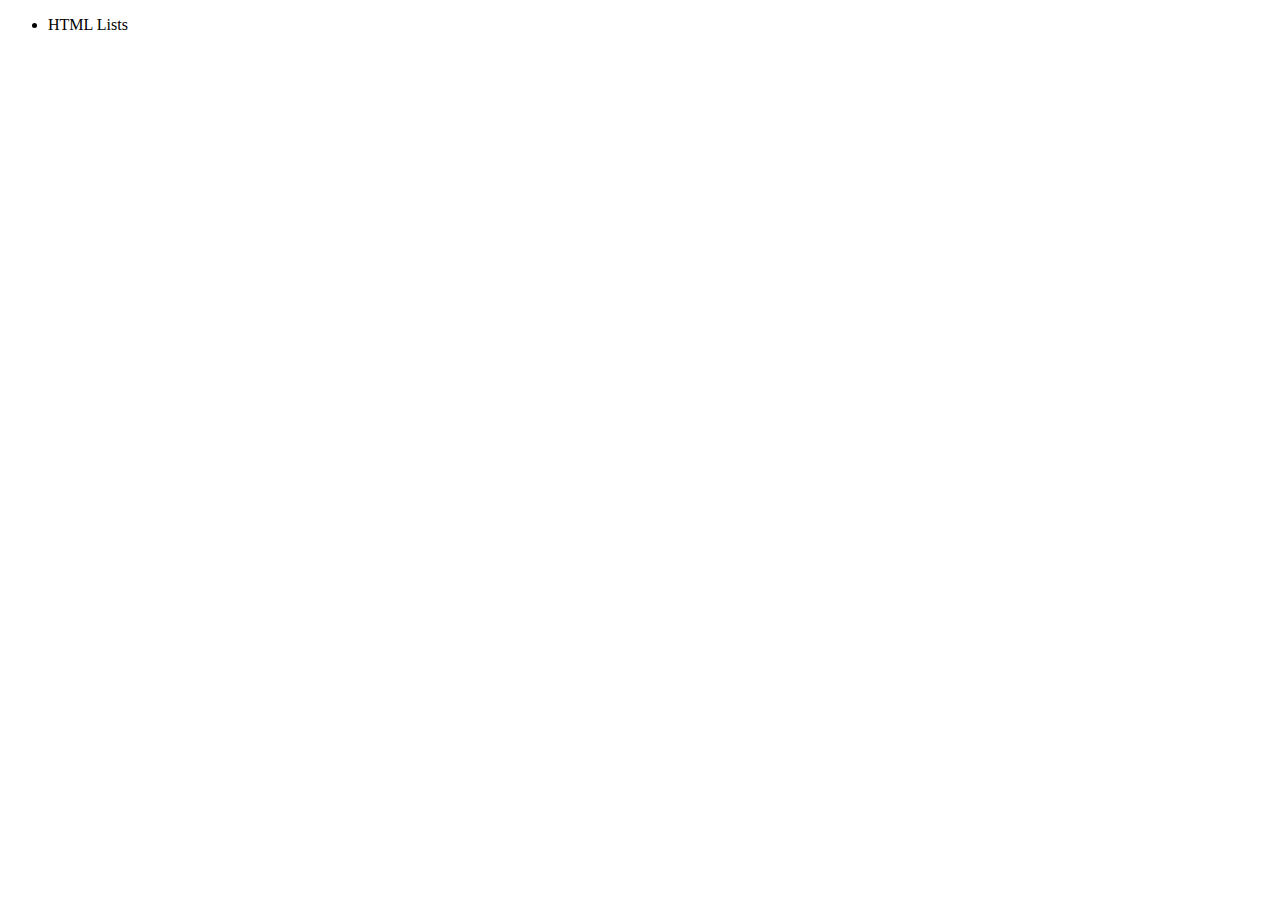
==== index.html @ c37a431f "1" ====
<!DOCTYPE html>
<html>
    <head>
        <meta charset ="UTF-8">
        <title>CIS Web Design | Site Portal</title>
    </head>
    <body>
        <ul>
            <li><a href="lists.html"></a> HTML Lists</li>
        </ul>
    </body>


</html>
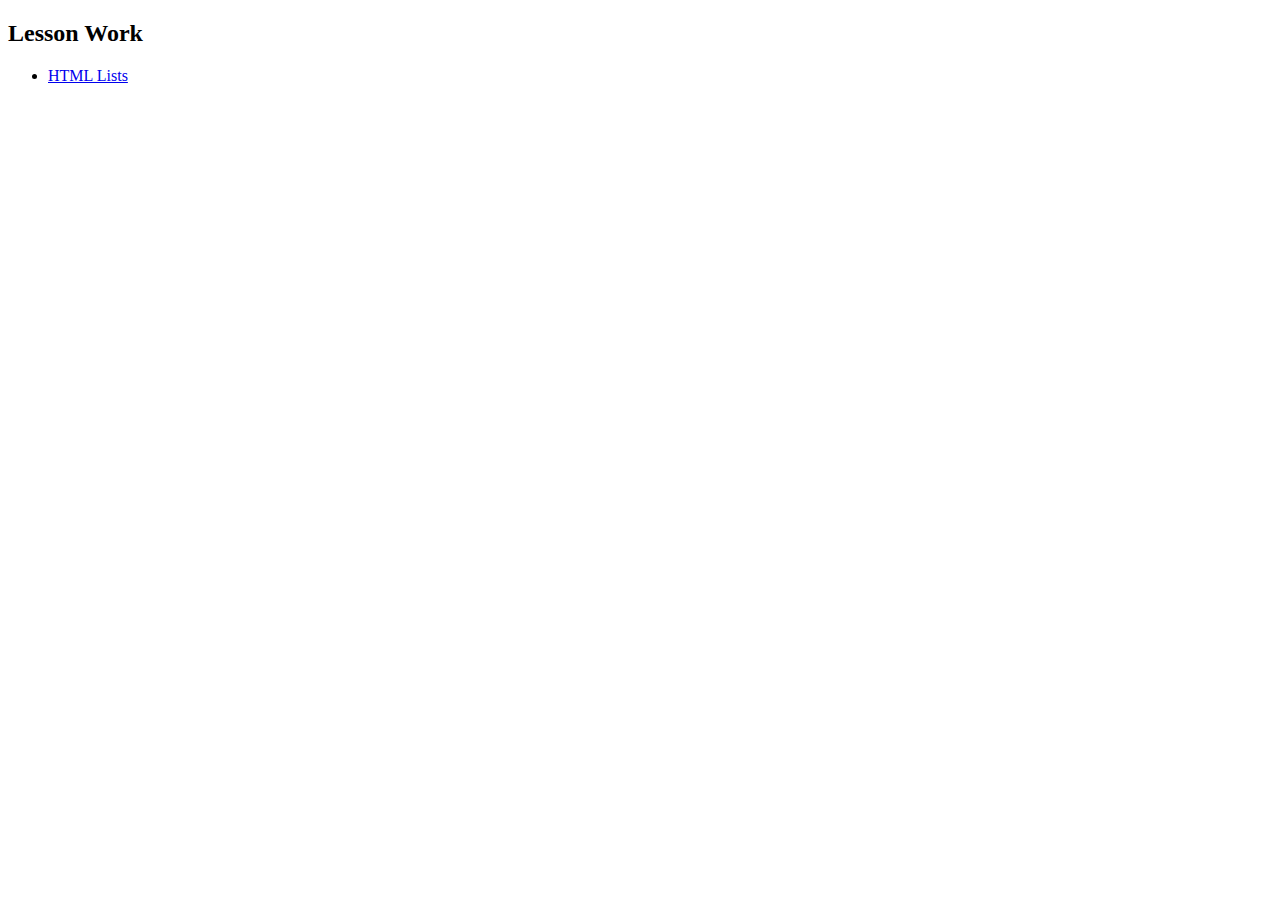
==== commit 04c2fc85: "3" ====
--- a/index.html
+++ b/index.html
@@ -5,8 +5,9 @@
         <title>CIS Web Design | Site Portal</title>
     </head>
     <body>
+        <h2>Lesson Work</h2>
         <ul>
-            <li><a href="lists.html"></a> HTML Lists</li>
+            <li><a href="lists.html"> HTML Lists</a></li>
         </ul>
     </body>
 
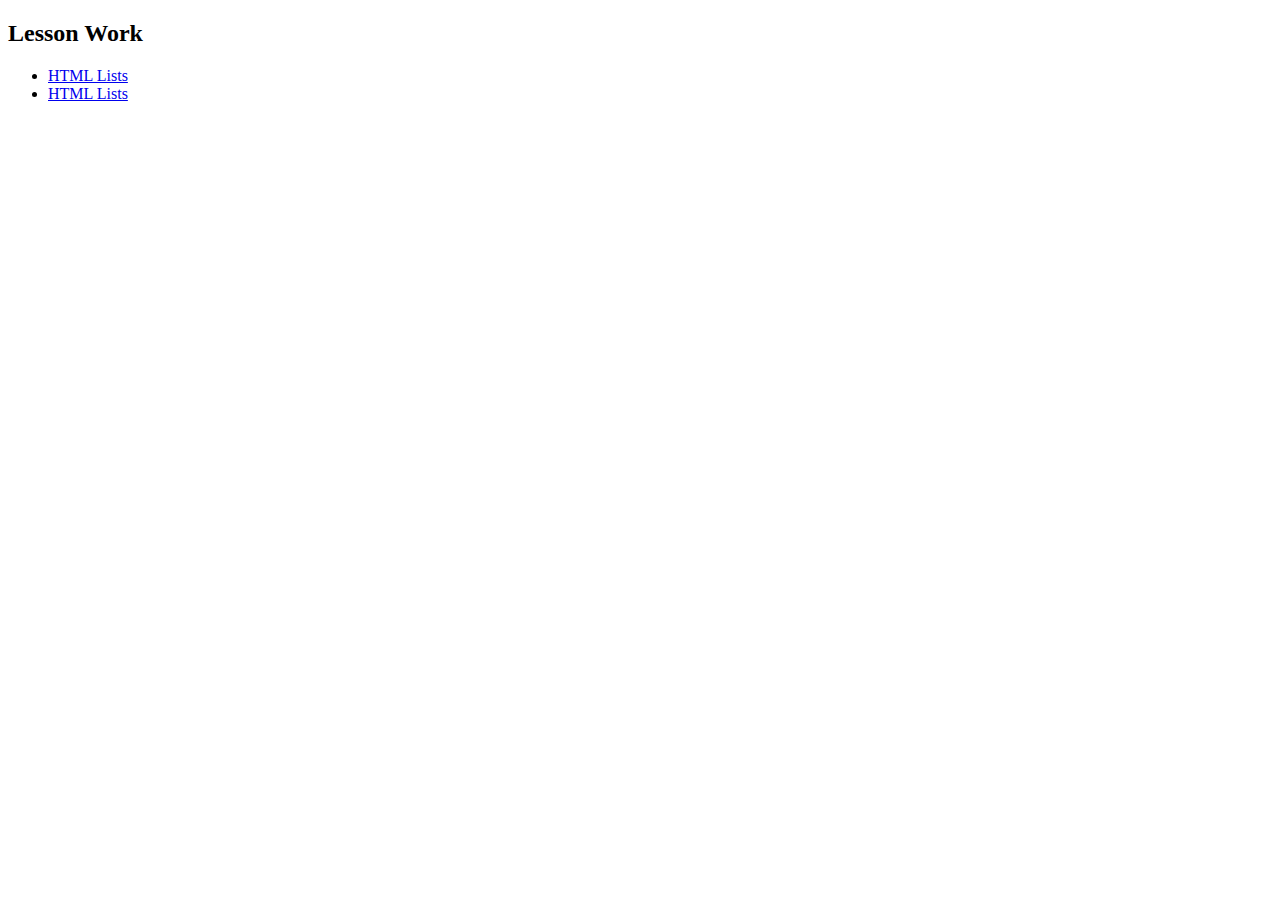
==== commit a3043f22: "4" ====
--- a/index.html
+++ b/index.html
@@ -8,6 +8,7 @@
         <h2>Lesson Work</h2>
         <ul>
             <li><a href="lists.html"> HTML Lists</a></li>
+            <li><a href="listthing.html"> HTML Lists</a></li>
         </ul>
     </body>
 
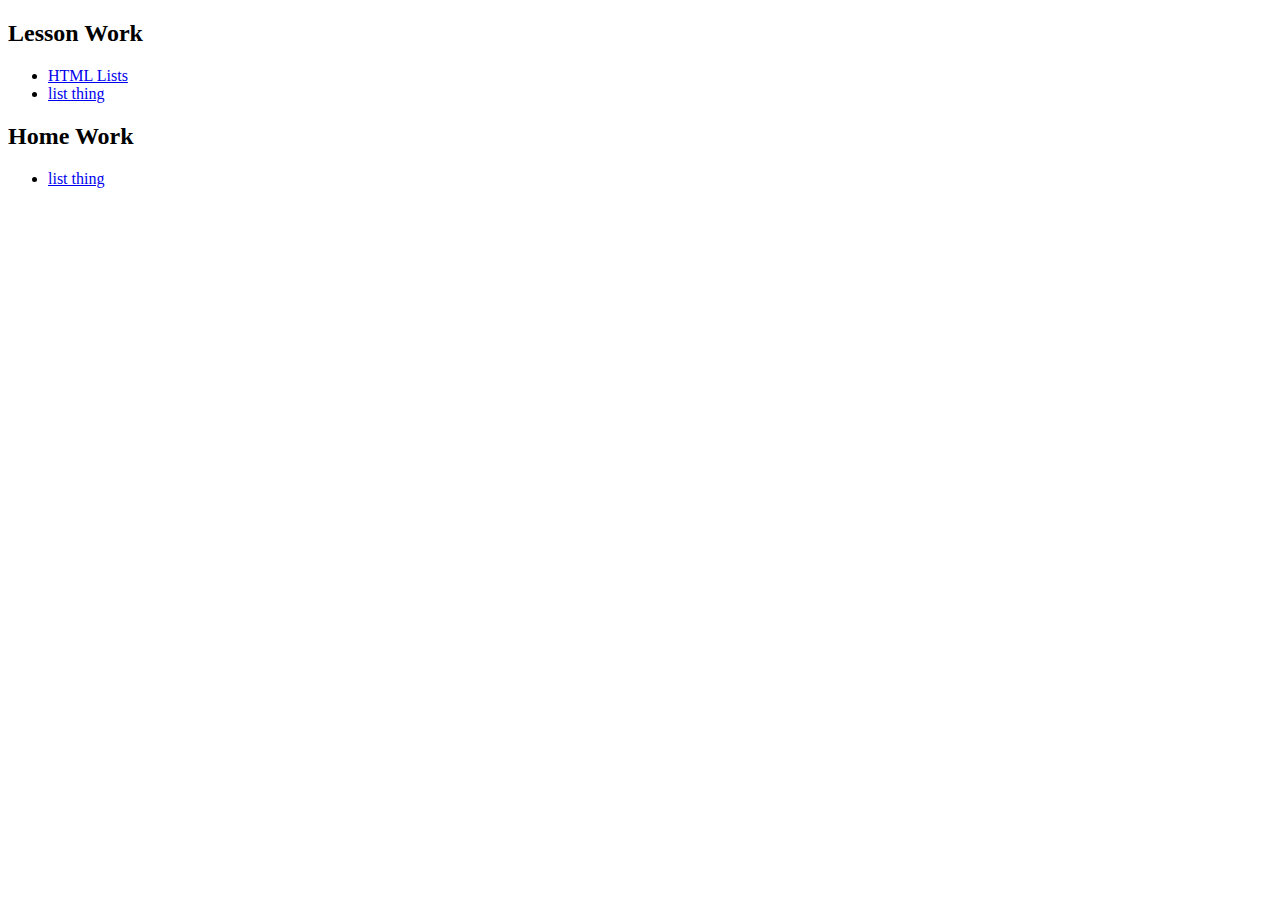
==== commit b335b7a3: "5" ====
--- a/index.html
+++ b/index.html
@@ -8,7 +8,11 @@
         <h2>Lesson Work</h2>
         <ul>
             <li><a href="lists.html"> HTML Lists</a></li>
-            <li><a href="listthing.html"> HTML Lists</a></li>
+            <li><a href="listthing.html"> list thing</a></li>
+        </ul>
+        <h2>Home Work</h2>
+        <ul>
+            <li><a href="listthing.html"> list thing</a></li>
         </ul>
     </body>
 
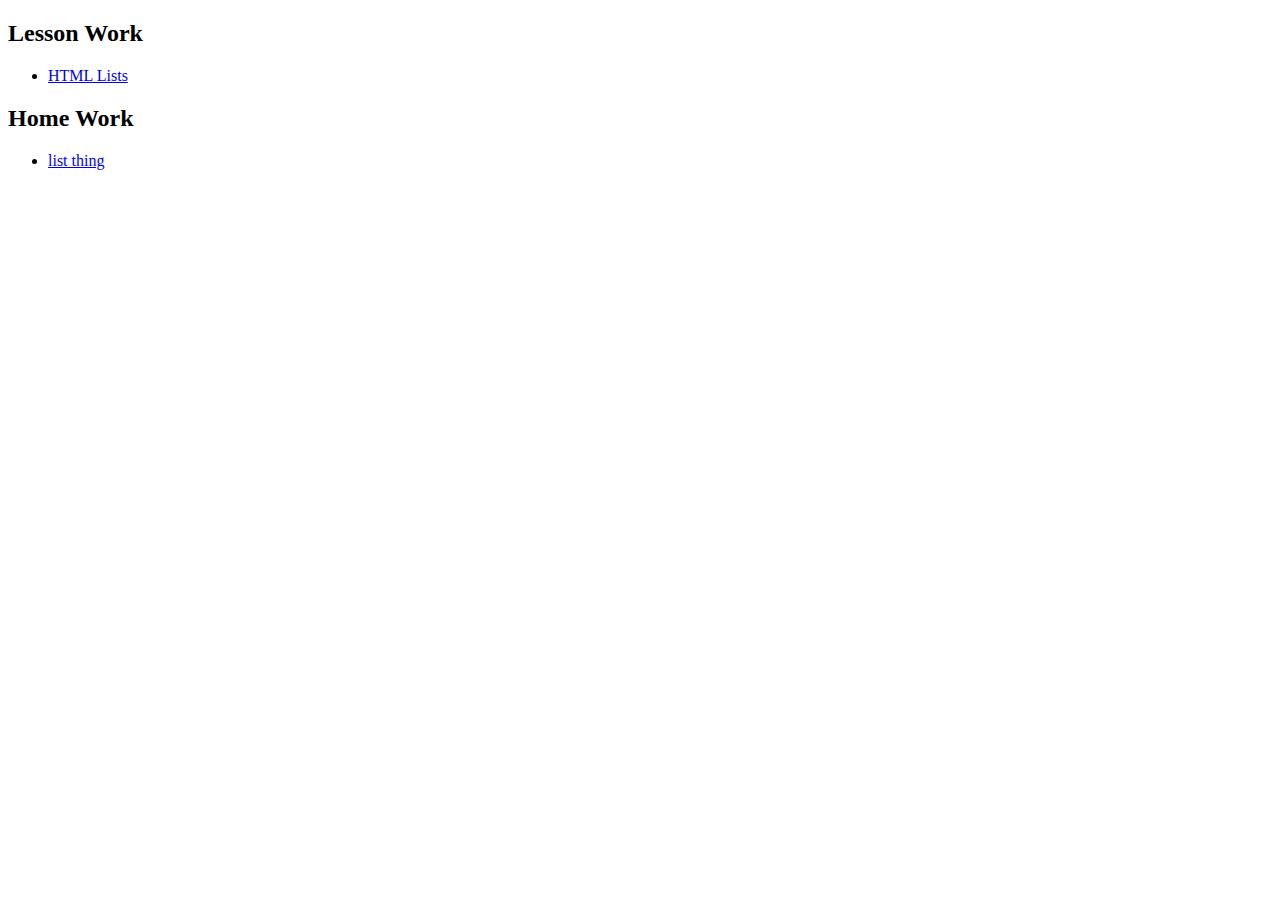
==== commit acc022e8: "6" ====
--- a/index.html
+++ b/index.html
@@ -8,7 +8,6 @@
         <h2>Lesson Work</h2>
         <ul>
             <li><a href="lists.html"> HTML Lists</a></li>
-            <li><a href="listthing.html"> list thing</a></li>
         </ul>
         <h2>Home Work</h2>
         <ul>
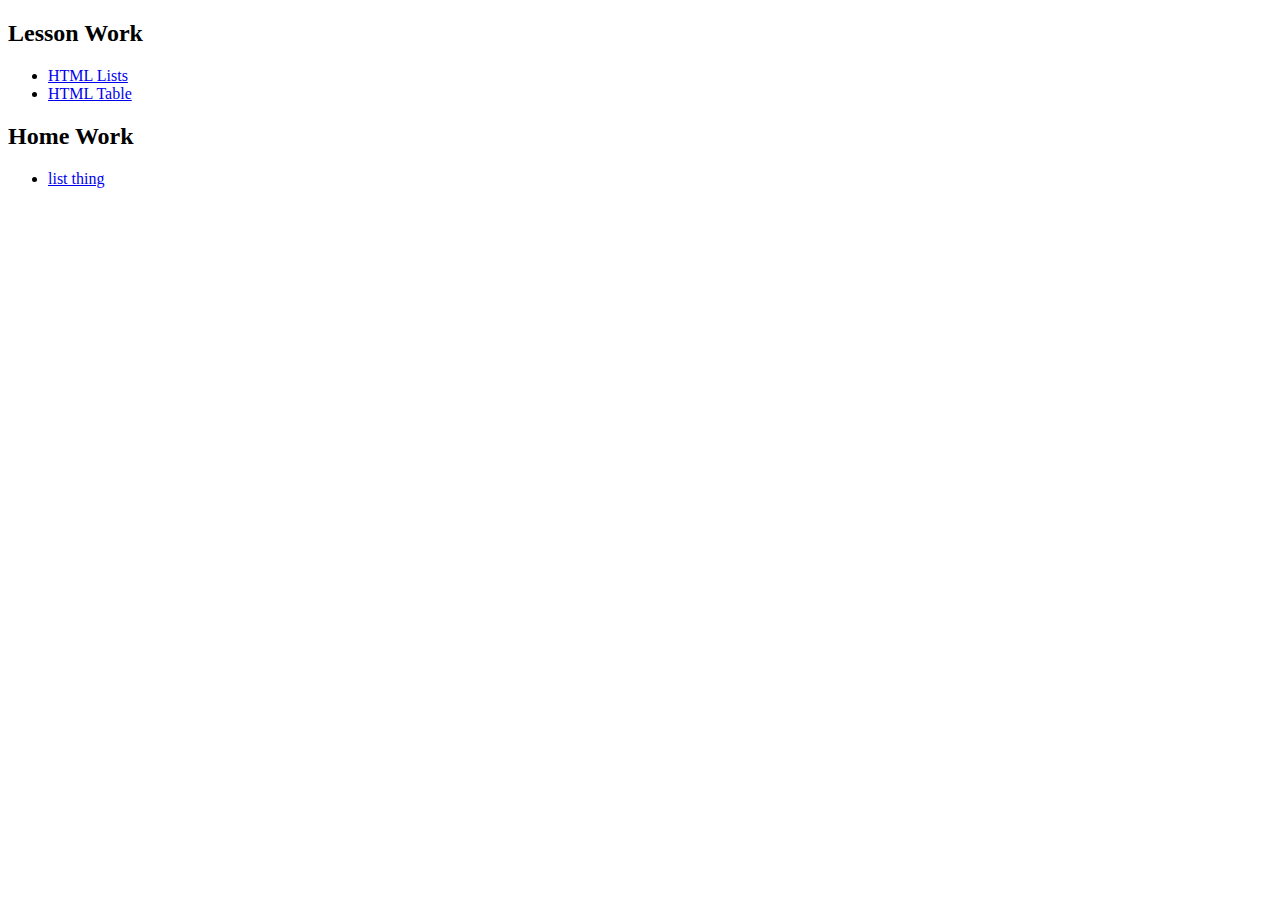
==== commit e0ac6b90: "4" ====
--- a/index.html
+++ b/index.html
@@ -8,6 +8,7 @@
         <h2>Lesson Work</h2>
         <ul>
             <li><a href="lists.html"> HTML Lists</a></li>
+            <li><a href="tables.html">HTML Table</a></li>
         </ul>
         <h2>Home Work</h2>
         <ul>
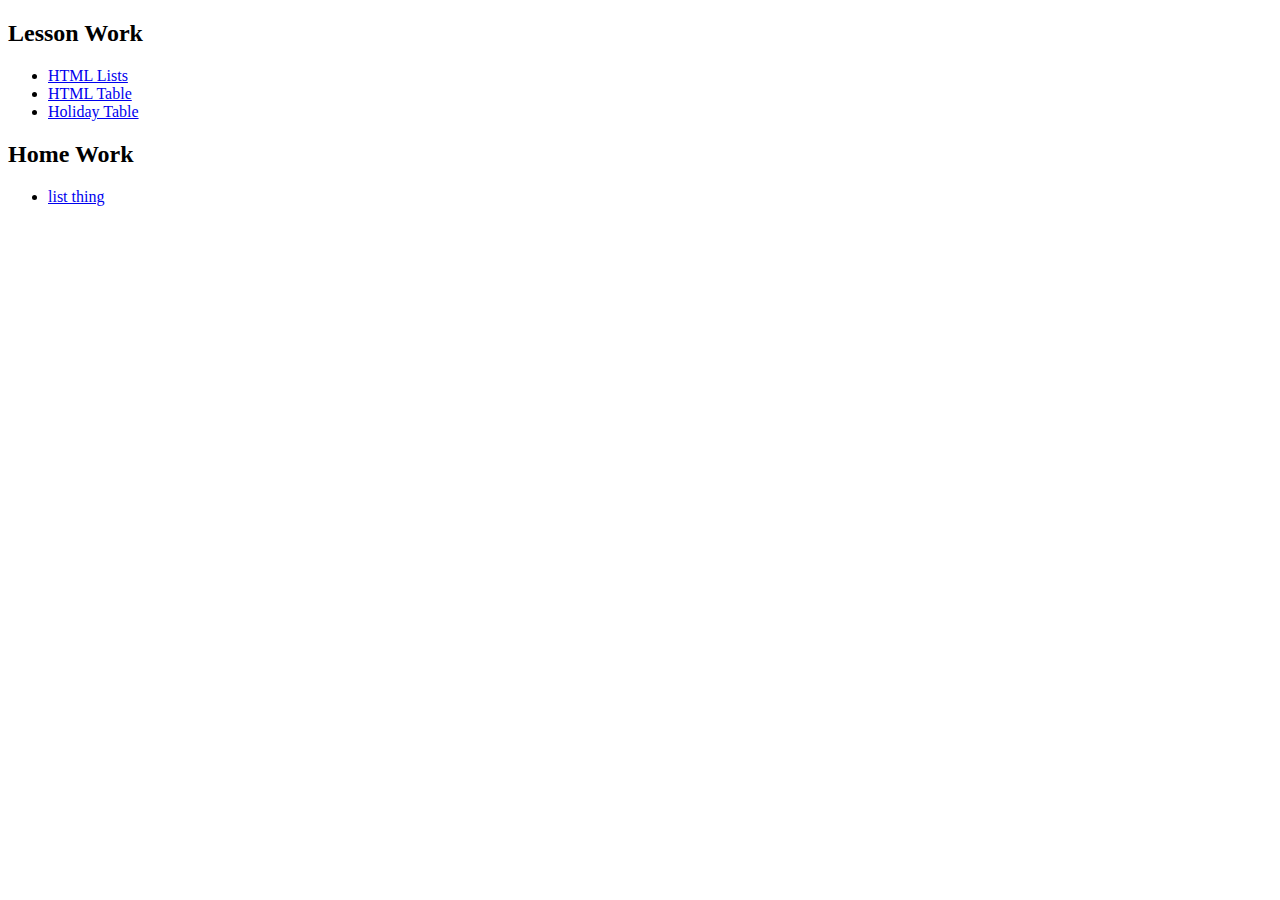
==== commit cfd0dc6b: "Holiday" ====
--- a/index.html
+++ b/index.html
@@ -9,6 +9,7 @@
         <ul>
             <li><a href="lists.html"> HTML Lists</a></li>
             <li><a href="tables.html">HTML Table</a></li>
+            <li><a href="tableassign.html">Holiday Table</a></li>
         </ul>
         <h2>Home Work</h2>
         <ul>
